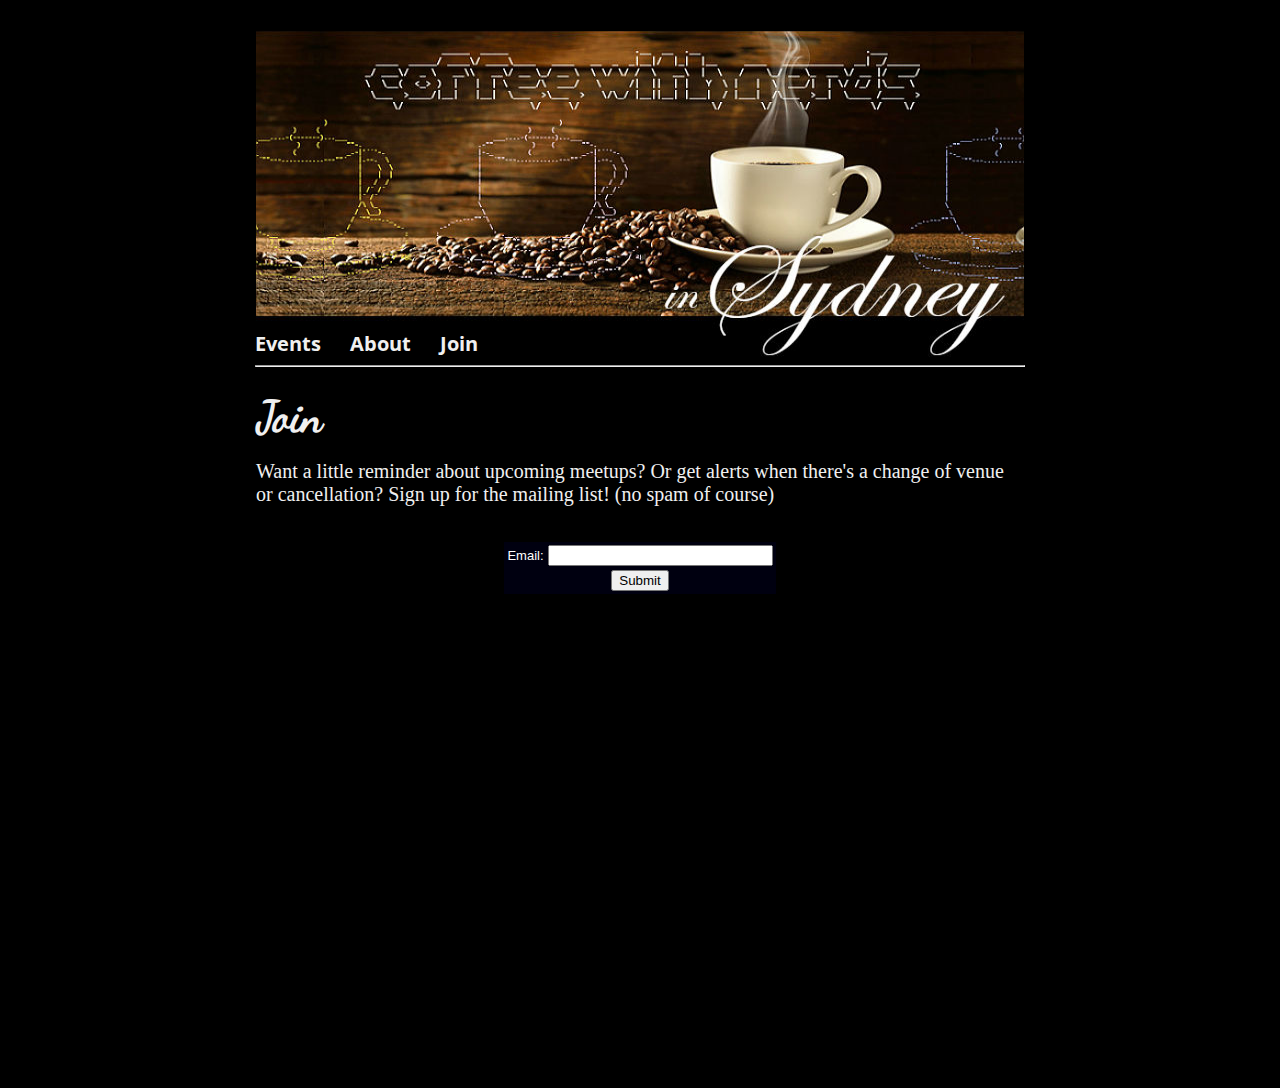
==== html/join.html @ fa346073 "Initial commit" ====
<!DOCTYPE html PUBLIC "-//W3C//DTD HTML 4.01//EN">
<html>
<head>
  <title>Sue Nelson VFX</title>
  <link rel="stylesheet" href="../css/style.css">
</head>

<body>

<!-- titlebar -->
<img src="../elements/coffeeWNerds_titlebar.jpg" alt="titleImage" style="width:768px;height:349px;">
</br>

<!-- Site navigation menu -->
<ul class=".parent">
  <li><a href="../index.html">Events</a></li>
  <li><a href="about.html">About</a></li>
  <li><a href="join.html">Join</a></li>
  <hr/>
</ul>

<!-- Title -->
<h1 style="margin-left: -350px;">Join</h1>

<!-- Join Form-->
<h2 style="margin-top: -13px; text-indent: 0px;">
  Want a little reminder about upcoming meetups?  Or get alerts when there's a change of venue or cancellation?  Sign up for the mailing list! (no spam of course)
</h2>
</br>
</br>
<font face=Arial size=2> 
<form method="post" action="contact.php"> 
<table bgcolor= rgb(100,100,100) align=center> 
<tr><td>Email:</td><td><input size=25 name="Email"></td></tr> 
<tr><td colspan=2 align=center><input type=submit name="send" value="Submit"></td></tr> 
</table> 
</form> 

<!-- a little space at the end -->
</br>
</br>
</br>
</br>
</br>
</br>
</br>
</br>
</br>
</br>
</br>
</br>
</br>
</br>
</br>
</br>
</br>
</br>
</br>
</br>
</br>
</br>
</br>
</br>
</br>
</br>
</br>

<!-- end -->
</body>
</html>
---- css/style.css ----
body {
  color: rgb(255,255,255);
  background-color: rgb(0,0,0); 
  text-align: center;
  } 

/*navbar*/
ul {
  display: inline-block;
  list-style-type: none;
  text-align: left;
  margin-left: -40px;
  margin-top: -80px;
  }

.parent {
    position: relative;
}

@font-face {
  font-family: opensans;
  src: url(../fonts/OpenSans-Bold.ttf);
}

li {
  display: inline;
  font-family: opensans;
  font-size: 1.25em;
  padding-right: 25px;
  }

a:link {
  color: rgb(240,240,240);
  text-decoration: none;
  }

a:visited {
  color: rgb(200,200,200);
  text-decoration: none;
  }

hr {
  z-index: 2;
  width: 768px;
  }

hr.lineb {
  position: relative;
  border: 50px solid rgb(0,0,0);
}

img.base { 
    width: 100%;
    height: auto;
}

.topleft {
    position: absolute;
    width: 100%;
    height: auto;
    top: 495px;
    left:0px;
    
}


/*titles on every page*/

@font-face {
  font-family: script;
  src: url(../fonts/DancingScript-Regular.otf);
}

h1{
  width: 100%;
  min-width: 768px;
  text-align: center;
  margin-top: 0px;
  color: rgb(240,240,240);
  font-family: script;
  font-size: 2.75em;
}


/*main paragraphs*/
h2{
  width: 100%;
  min-width: 768px;
  max-width: 768px;
  margin: 0 auto;
  margin-top: -10px;
  text-align: left;
  text-indent: 50px;
  color: rgb(240,240,240);
  font-family: "Times New Roman", Times, serif;
  font-size: 1.25em;
  font-weight: lighter;
}


/*text over events*/
h3{
  width: 100%;
  min-width: 768px;
  max-width: 768px;
  margin: 0 auto;
  position: relative;
  z-index: 3;
  text-align: center;
  color: rgb(240,240,240);
  font-family: "Times New Roman", Times, serif;
  font-size: 4em;
}
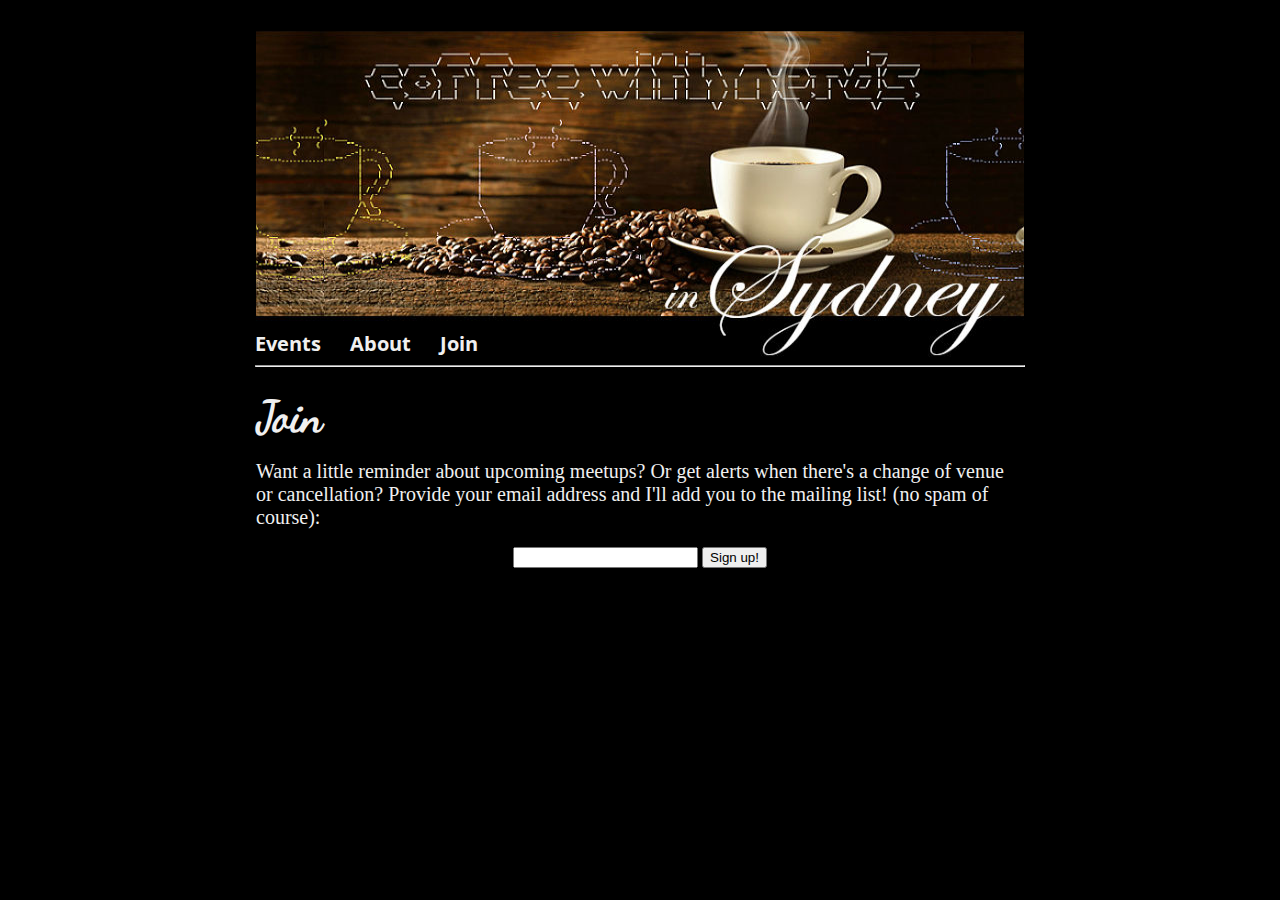
==== commit 5bc27955: "trying formspree.io as the mailing list form." ====
--- a/html/join.html
+++ b/html/join.html
@@ -15,26 +15,25 @@
 <ul class=".parent">
   <li><a href="../index.html">Events</a></li>
   <li><a href="about.html">About</a></li>
-  <li><a href="join.html">Join</a></li>
+  <li><a href="join.php">Join</a></li>
   <hr/>
 </ul>
+
 
 <!-- Title -->
 <h1 style="margin-left: -350px;">Join</h1>
 
 <!-- Join Form-->
 <h2 style="margin-top: -13px; text-indent: 0px;">
-  Want a little reminder about upcoming meetups?  Or get alerts when there's a change of venue or cancellation?  Sign up for the mailing list! (no spam of course)
+  Want a little reminder about upcoming meetups?  Or get alerts when there's a change of venue or cancellation?  Provide your email address and I'll add you to the mailing list! (no spam of course):
 </h2>
 </br>
-</br>
-<font face=Arial size=2> 
-<form method="post" action="contact.php"> 
-<table bgcolor= rgb(100,100,100) align=center> 
-<tr><td>Email:</td><td><input size=25 name="Email"></td></tr> 
-<tr><td colspan=2 align=center><input type=submit name="send" value="Submit"></td></tr> 
-</table> 
-</form> 
+<form action="https://formspree.io/sknelson111@email.com"
+      method="POST">
+    <input type="email" name="_replyto">
+    <input type="submit" value="Sign up!">
+    <input type="hidden" name="_next" value="https://sknelson111.github.io/coffeewithnerds/html/join.html"/>
+</form>
 
 <!-- a little space at the end -->
 </br>
@@ -44,27 +43,8 @@
 </br>
 </br>
 </br>
-</br>
-</br>
-</br>
-</br>
-</br>
-</br>
-</br>
-</br>
-</br>
-</br>
-</br>
-</br>
-</br>
-</br>
-</br>
-</br>
-</br>
-</br>
-</br>
-</br>
+
 
 <!-- end -->
 </body>
-</html>+</html>
